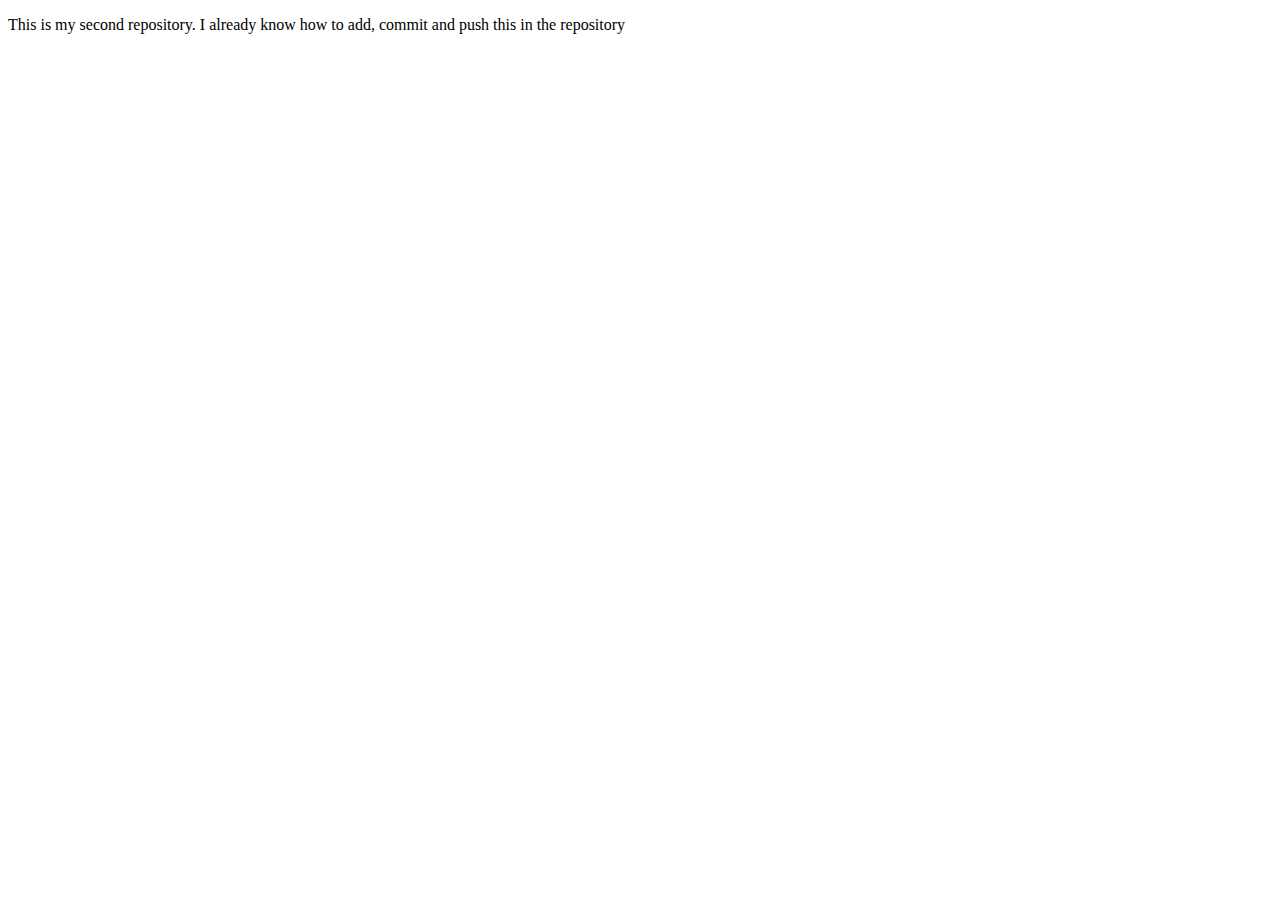
==== second_repo/index.html @ 19079e7e "Second Repo added" ====
<!DOCTYPE html>
<html lang="en">
<head>
    <meta charset="UTF-8">
    <meta http-equiv="X-UA-Compatible" content="IE=edge">
    <meta name="viewport" content="width=device-width, initial-scale=1.0">
    <title>Lucido, Mark Lester C.</title>
</head>
<body>
    <p>This is my second repository. I already know how to add, commit and push this in the repository</p>
</body>
</html>
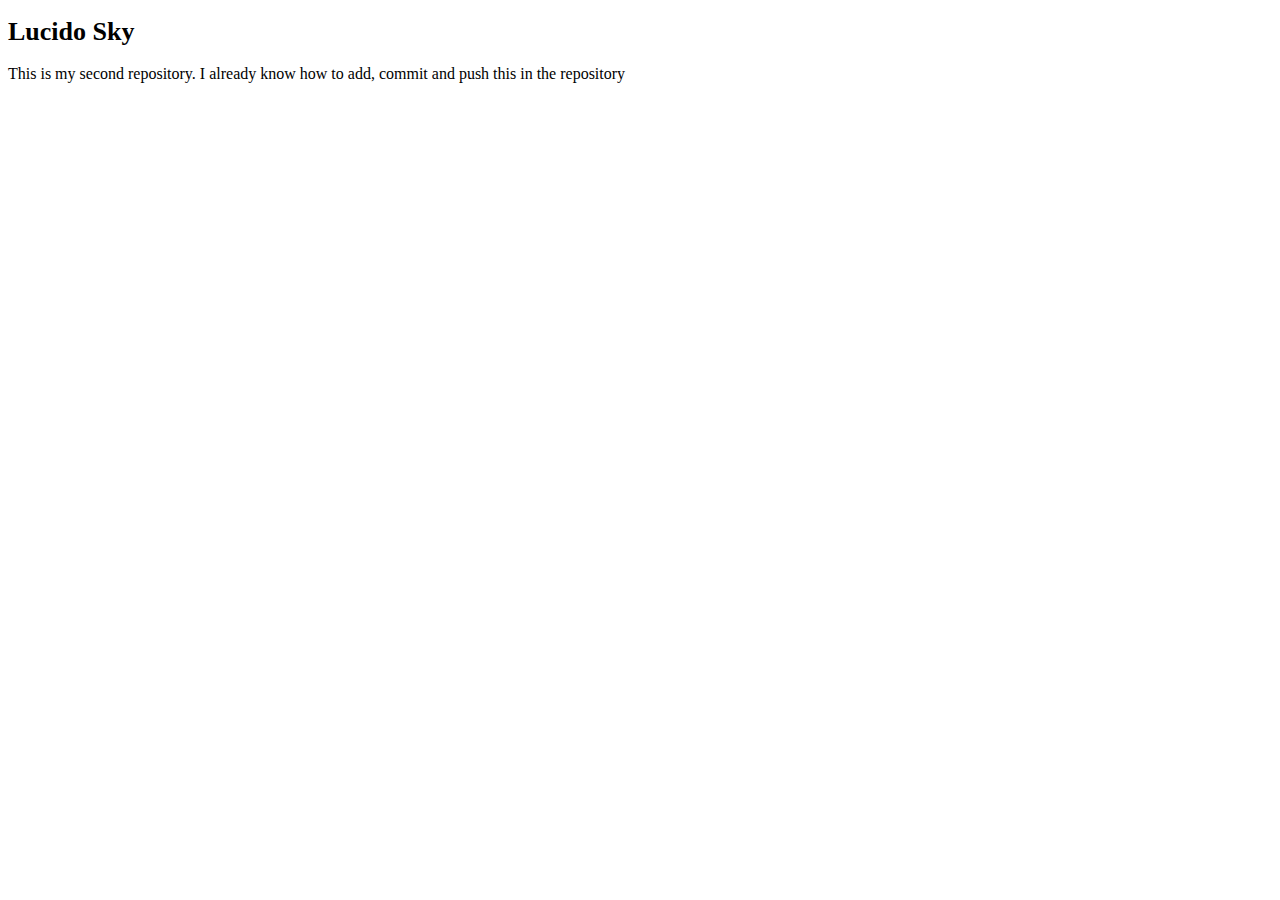
==== commit 80329531: "Bio-Data|On Progress" ====
--- a/second_repo/index.html
+++ b/second_repo/index.html
@@ -7,6 +7,19 @@
     <title>Lucido, Mark Lester C.</title>
 </head>
 <body>
+    <h1 style="border: 1px solid redl; font-size: 26px" >Lucido Sky</h1>
     <p>This is my second repository. I already know how to add, commit and push this in the repository</p>
+    <table>
+        <thead>
+            <tr>
+                <th></th>
+                <th></th>
+                <th></th>
+                <th></th>
+                <th></th>
+            </tr>
+        </thead>
+    </table>
 </body>
+
 </html>
